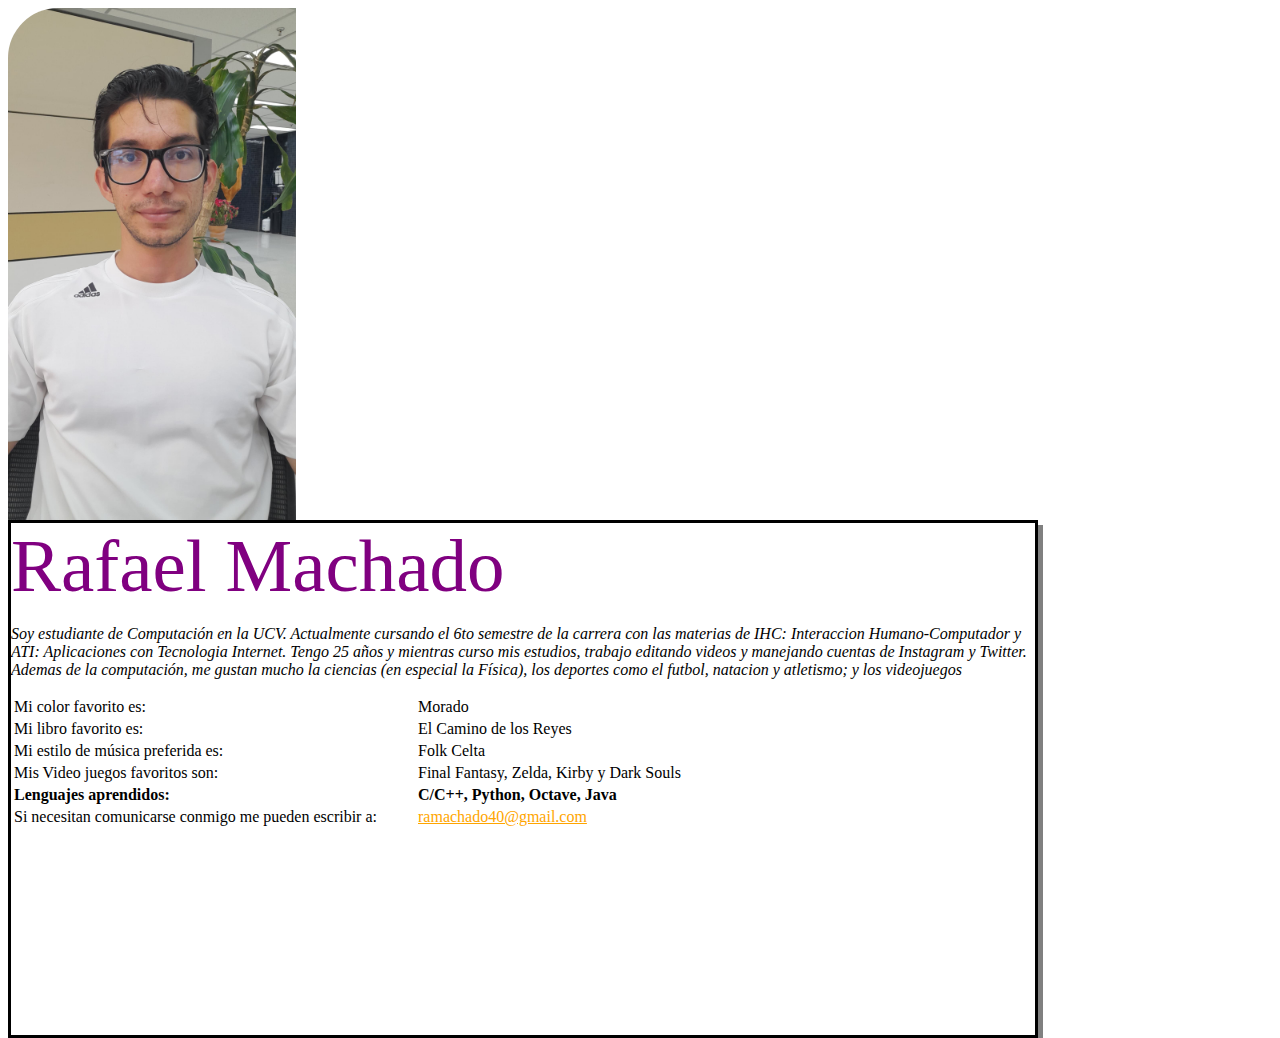
==== perfil.html @ bc963e93 "primera versión página perfil" ====
<!DOCTYPE html>
<html lang="es">
<head>
    <meta charset="UTF-8">
    <meta name="viewport" content="width=device-width, initial-scale=1.0">
    <title>Rafael Machado</title>
    <link rel="shortcut icon" href="http://www.ciens.ucv.ve/portalasig2/favicon.ico">
    <style>
        div {
            width: 1024px; 
            height: 512px; 
            float: left; 
            border-color: black; 
            border: solid;
            box-shadow: 5px 5px gray;
        }
        img {
            width: 288px; 
            height: 512px; 
            float: left; 
            padding: auto;
            border-top-left-radius: 50px;
        }

        .nombre{
            color: purple; 
            font-size: 75px; 
            margin: 0;
        }

        .descripcion{ 
            font-family: fantasy;
        }

        .td1{
            text-align: left; 
            width: 400px;
        }

        .td2{
            text-align: left;
        }
        a{
            color: orange;
        }
        a:visited{
            color:red;
        }
    </style>
</head>
<body>
    <img src="27344078.jpg">
    <div>
        <p class="nombre">Rafael Machado</p>
        <p class="descripcion"><em>Soy estudiante de Computaci&oacute;n en la UCV.
        Actualmente cursando el 6to semestre de la carrera con las materias de IHC: Interaccion Humano-Computador y ATI: Aplicaciones con Tecnologia Internet. Tengo 25 años y mientras curso
     mis estudios, trabajo editando videos y manejando cuentas de Instagram y Twitter. Ademas de la computaci&oacute;n, me gustan mucho la ciencias (en especial la F&iacute;sica), los deportes como el futbol, natacion y atletismo; y los videojuegos</em></p>
    <table>
        <tr>
            <td class="td1">Mi color favorito es:</td>
            <td class="td2" >Morado</td>
        </tr>
        <tr>
            <td class="td1">Mi libro favorito es:</td>
            <td class="td2">El Camino de los Reyes</td>
        </tr>
        <tr>
            <td class="td1">Mi estilo de música preferida es:</td>
            <td class="td2">Folk Celta</td>
        </tr>
        <tr>
            <td class="td1">Mis Video juegos favoritos son:</td>
            <td class="td2">Final Fantasy, Zelda, Kirby y Dark Souls</td>
        </tr>
        <tr>
            <td class="td1"><b>Lenguajes aprendidos:</b></td>
            <td class="td2"><b>C/C++, Python, Octave, Java</b></td>
        </tr>
        <tr>
            <td class="td1">Si necesitan comunicarse conmigo me pueden escribir a:</td>
            <td class="td2"><a href="mailto:ramachado40@gmail.com">ramachado40@gmail.com</a></td>
        </tr>
    </table>
</body>
</html>
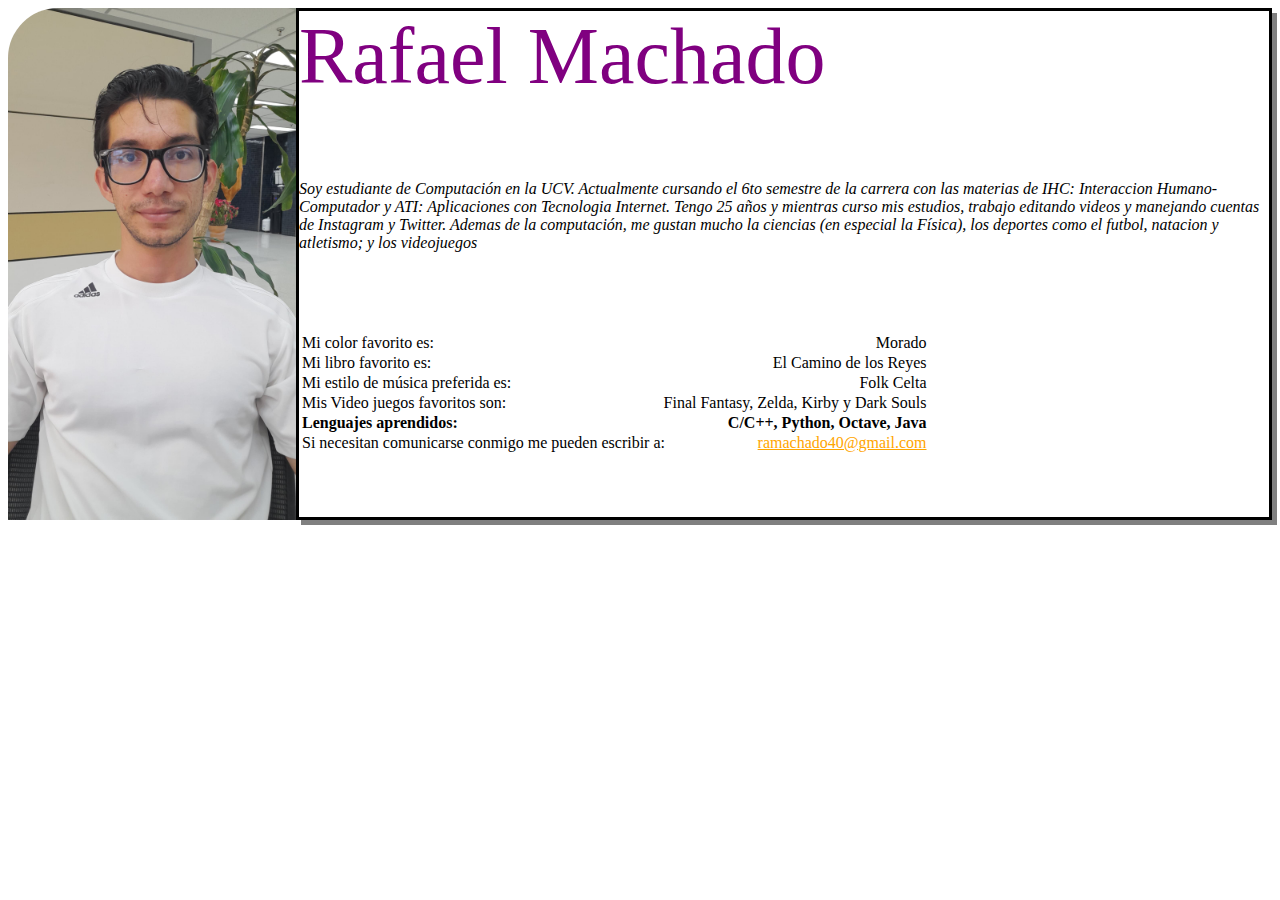
==== commit b7b8abc4: "versión reponsive" ====
--- a/perfil.html
+++ b/perfil.html
@@ -5,80 +5,45 @@
     <meta name="viewport" content="width=device-width, initial-scale=1.0">
     <title>Rafael Machado</title>
     <link rel="shortcut icon" href="http://www.ciens.ucv.ve/portalasig2/favicon.ico">
-    <style>
-        div {
-            width: 1024px; 
-            height: 512px; 
-            float: left; 
-            border-color: black; 
-            border: solid;
-            box-shadow: 5px 5px gray;
-        }
-        img {
-            width: 288px; 
-            height: 512px; 
-            float: left; 
-            padding: auto;
-            border-top-left-radius: 50px;
-        }
-
-        .nombre{
-            color: purple; 
-            font-size: 75px; 
-            margin: 0;
-        }
-
-        .descripcion{ 
-            font-family: fantasy;
-        }
-
-        .td1{
-            text-align: left; 
-            width: 400px;
-        }
-
-        .td2{
-            text-align: left;
-        }
-        a{
-            color: orange;
-        }
-        a:visited{
-            color:red;
-        }
-    </style>
+    <link rel="stylesheet" href="css/styles.css">
 </head>
-<body>
-    <img src="27344078.jpg">
-    <div>
+<body class="perfil">
+    <picture>
+        <source srcset="CEDULAPequeña.jpg" media="(min-width: 320px) and (max-width: 480px)" title="CEDULAPequeña">
+        <source srcset="CEDULAPequeña.jpg" media="(min-width: 481px) and (max-width: 768px)" title="CEDULAPequeña">
+        <source srcset="CEDULAGrande.jpg" media="(min-width: 769px) and (max-width: 1024px)" title="CEDULAGrande">
+        <source srcset="CEDULAGrande.jpg" media="(min-width: 1025px) and (max-width: 1200px)" title="CEDULAGrande">
+        <img class="mifoto" src="CEDULAGrande.jpg" alt="imagen principal" title="CEDULAGrande"> <!-- imagen principal -->
+    </picture>
+    <div class="midescripcion">
         <p class="nombre">Rafael Machado</p>
         <p class="descripcion"><em>Soy estudiante de Computaci&oacute;n en la UCV.
         Actualmente cursando el 6to semestre de la carrera con las materias de IHC: Interaccion Humano-Computador y ATI: Aplicaciones con Tecnologia Internet. Tengo 25 años y mientras curso
      mis estudios, trabajo editando videos y manejando cuentas de Instagram y Twitter. Ademas de la computaci&oacute;n, me gustan mucho la ciencias (en especial la F&iacute;sica), los deportes como el futbol, natacion y atletismo; y los videojuegos</em></p>
     <table>
         <tr>
-            <td class="td1">Mi color favorito es:</td>
-            <td class="td2" >Morado</td>
+            <td>Mi color favorito es:</td>
+            <td>Morado</td>
         </tr>
         <tr>
-            <td class="td1">Mi libro favorito es:</td>
-            <td class="td2">El Camino de los Reyes</td>
+            <td >Mi libro favorito es:</td>
+            <td >El Camino de los Reyes</td>
         </tr>
         <tr>
-            <td class="td1">Mi estilo de música preferida es:</td>
-            <td class="td2">Folk Celta</td>
+            <td>Mi estilo de música preferida es:</td>
+            <td>Folk Celta</td>
         </tr>
         <tr>
-            <td class="td1">Mis Video juegos favoritos son:</td>
-            <td class="td2">Final Fantasy, Zelda, Kirby y Dark Souls</td>
+            <td>Mis Video juegos favoritos son:</td>
+            <td>Final Fantasy, Zelda, Kirby y Dark Souls</td>
         </tr>
         <tr>
-            <td class="td1"><b>Lenguajes aprendidos:</b></td>
-            <td class="td2"><b>C/C++, Python, Octave, Java</b></td>
+            <td><b>Lenguajes aprendidos:</b></td>
+            <td><b>C/C++, Python, Octave, Java</b></td>
         </tr>
         <tr>
-            <td class="td1">Si necesitan comunicarse conmigo me pueden escribir a:</td>
-            <td class="td2"><a href="mailto:ramachado40@gmail.com">ramachado40@gmail.com</a></td>
+            <td>Si necesitan comunicarse conmigo me pueden escribir a:</td>
+            <td><a href="mailto:ramachado40@gmail.com">ramachado40@gmail.com</a></td>
         </tr>
     </table>
 </body>
--- a/css/styles.css
+++ b/css/styles.css
@@ -0,0 +1,211 @@
+.perfil{
+    display: flex;
+}
+.midescripcion {
+    display: flex;
+    flex-direction: row;
+    flex-wrap: wrap;
+    
+    border-color: black; 
+    border: solid;
+    box-shadow: 5px 5px gray;
+}
+.mifoto {
+    width: 288px; 
+    height: 512px; 
+    float: left;
+    padding: auto;
+    border-top-left-radius: 50px;
+}
+
+.nombre{
+    color: purple; 
+    font-size: 5em; 
+    margin: 0;
+    width: 100%;
+}
+
+.descripcion{ 
+    font-family: fantasy;
+    font-size: 1em;
+}
+table{
+    width: 65%;
+}
+tr{
+    display: flex;
+    width: 100%;
+    flex-wrap: nowrap;
+    justify-content: space-between;
+    font-size: 1em;
+}
+
+
+a{
+    color: orange;
+}
+a:visited{
+    color:red;
+}
+
+/*--------------------------------------------------------------------------------------------------*/
+.index{
+    display: flex;
+    flex-direction: column;
+    width: 1000px;
+    margin: 0;
+    padding: 0;
+    box-sizing: border-box;
+}
+
+nav{
+    position: relative;
+    top: 0;
+    left: 0;
+    width: 100%;
+    height: 100px;
+    vertical-align: middle;
+}
+.ulheader{
+    text-align: center;
+    display: flex;
+    list-style: none;
+    width: 100%;
+}
+.ulheader li{
+    flex-direction: column;
+    width: 33%;
+    background-color: rgb(41, 200, 199);;
+    border-right: solid 2px white;
+    text-align: center;
+
+}
+footer{
+    display: flex;
+    justify-content: center;
+    align-items: center;
+    background-color: rgb(41, 200, 199);
+    position: relative;
+    bottom: 0;
+    width: 100%;
+    height: 25px;
+    text-align: center;
+    vertical-align: middle;
+    clear: both;
+
+}
+li p{
+text-align: center;
+}
+
+nav{
+    width: 100%;
+}
+.dummys{
+    display: grid;
+    align-items: center;
+    grid-template-columns: 1fr 1fr 1fr 1fr;
+    grid-template-rows: 1fr 1fr 1fr;
+    grid-template-areas: 
+    "Rafael Francisca Andrea Yuritza"
+    "Luis Andres Wilmer Aliarly"
+    "Yeira Karissa Maikel Lyan";
+    list-style: none;
+    gap: .9em;
+   
+}
+.Rafael{
+    grid-area: Rafael;
+}
+.Francisca{
+    grid-area: Francisca;
+}
+.Andrea{
+    grid-area: Andrea;
+}
+.Yuritza{
+    grid-area: Yuritza;
+}
+.Luis{
+    grid-area: Luis;
+}
+.Andres{
+    grid-area: Andres;
+}
+.Wilmer{
+    grid-area: Wilmer;
+}
+.Aliarly{
+    grid-area: Aliarly;
+}
+.Yeira{
+    grid-area: Yeira;
+}
+.Karissa{
+    grid-area: Karissa;
+}
+.Maikel{
+    grid-area: Maikel;
+}
+.Lyan{
+    grid-area: Lyan;
+}
+.dummys li{
+    display: flex;
+    flex-direction: column;
+    overflow-y: hidden;
+    background-color: azure;
+    border: solid 1px rgb(220, 220, 220);
+    width: 100%;
+    height: 100%;
+    align-items: center;
+    position: relative;
+}
+
+.dummys li:hover{
+  /*  animation-name:  zoo;
+    animation-fill-mode: forwards;
+    animation-duration: 2s;*/
+    transform: scale(1.15) rotate(10deg);
+    background-color:  #99c5dd;
+    transition: transform 1.5s;
+}
+
+/*
+@keyframes zoo {
+    from{
+        transform: scale(1), rotate(0deg);
+    }
+    to{
+        transform: scale(1.15) rotate(10deg);
+        
+    }
+}*/
+    
+
+
+img{
+    width: 180px;
+    height: 190px;
+  
+}
+@media (min-width: 320px) and (max-width: 480px) {
+    .mifoto {
+        background: url(../CEDULAPequeña.jpg);
+    }
+}
+@media (min-width: 481px) and (max-width: 768px) {
+    .mifoto{
+        background: url(../CEDULAPequeña.jpg);
+    }
+}
+@media (min-width: 769px) and (max-width: 1024px) {
+    .mifoto{
+        background: url(../CEDULAGrande.jpg);
+    }
+}
+@media (min-width: 1025px) and (max-width: 1200px) {
+    .mifoto{
+        background: url(../CEDULAGrande.jpg);
+    }
+}
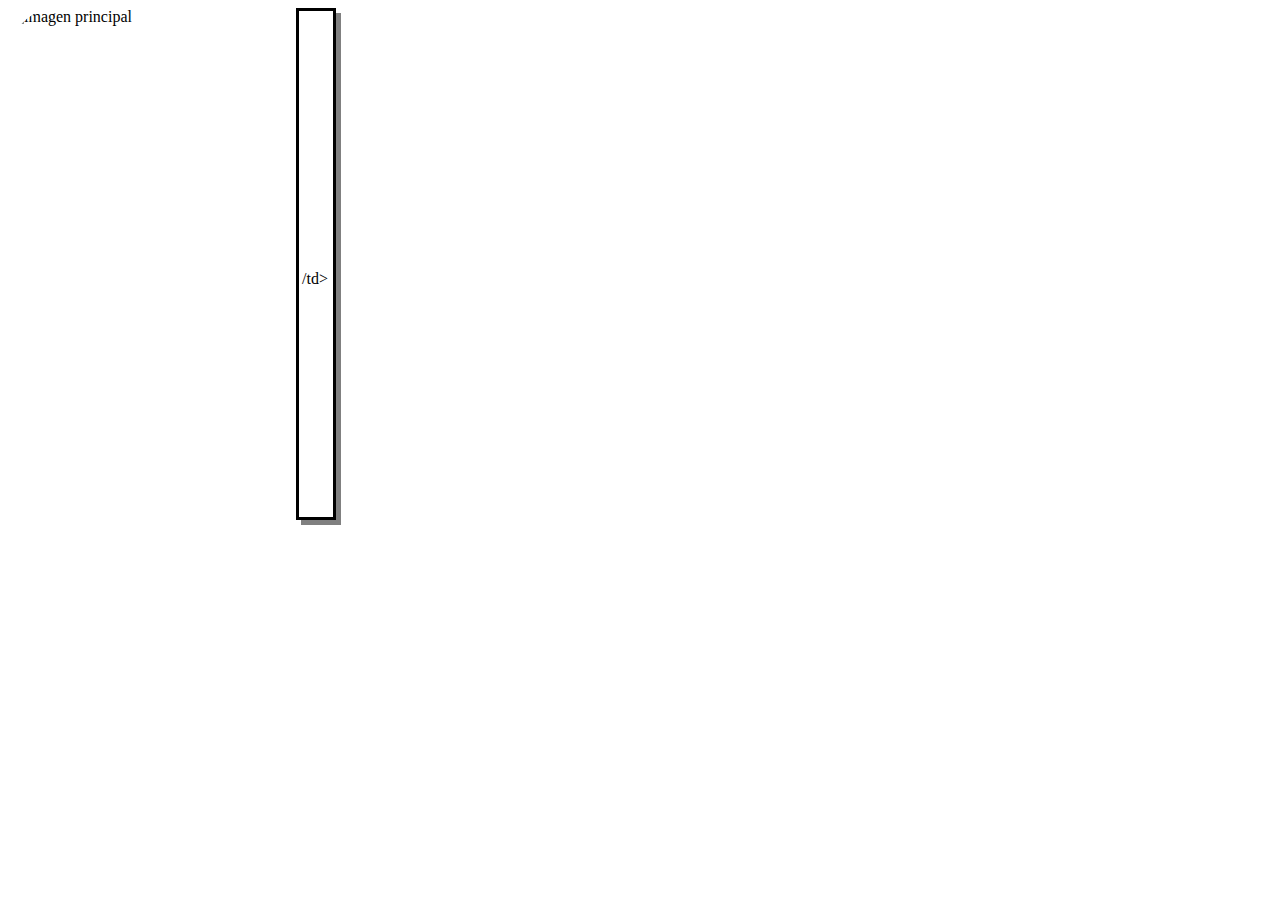
==== commit 5f4f2456: "configuración desde javascript" ====
--- a/perfil.html
+++ b/perfil.html
@@ -6,6 +6,7 @@
     <title>Rafael Machado</title>
     <link rel="shortcut icon" href="http://www.ciens.ucv.ve/portalasig2/favicon.ico">
     <link rel="stylesheet" href="css/styles.css">
+    <script src="js/index.js"></script>
 </head>
 <body class="perfil">
     <picture>
@@ -13,38 +14,37 @@
         <source srcset="CEDULAPequeña.jpg" media="(min-width: 481px) and (max-width: 768px)" title="CEDULAPequeña">
         <source srcset="CEDULAGrande.jpg" media="(min-width: 769px) and (max-width: 1024px)" title="CEDULAGrande">
         <source srcset="CEDULAGrande.jpg" media="(min-width: 1025px) and (max-width: 1200px)" title="CEDULAGrande">
-        <img class="mifoto" src="CEDULAGrande.jpg" alt="imagen principal" title="CEDULAGrande"> <!-- imagen principal -->
+        <img class="mifoto" src="" alt="imagen principal" title="CEDULAGrande"> <!-- imagen principal -->
     </picture>
     <div class="midescripcion">
-        <p class="nombre">Rafael Machado</p>
-        <p class="descripcion"><em>Soy estudiante de Computaci&oacute;n en la UCV.
-        Actualmente cursando el 6to semestre de la carrera con las materias de IHC: Interaccion Humano-Computador y ATI: Aplicaciones con Tecnologia Internet. Tengo 25 años y mientras curso
-     mis estudios, trabajo editando videos y manejando cuentas de Instagram y Twitter. Ademas de la computaci&oacute;n, me gustan mucho la ciencias (en especial la F&iacute;sica), los deportes como el futbol, natacion y atletismo; y los videojuegos</em></p>
+        <p id="nombre" class="nombre"></p>
+        <p id="descripcion" class="descripcion"></p>
     <table>
         <tr>
-            <td>Mi color favorito es:</td>
-            <td>Morado</td>
+            <td id="color"></td>
+            <td></td>
         </tr>
         <tr>
-            <td >Mi libro favorito es:</td>
-            <td >El Camino de los Reyes</td>
+            <td id="libro"></td>
+            <td ></td>
         </tr>
         <tr>
-            <td>Mi estilo de música preferida es:</td>
-            <td>Folk Celta</td>
+            <td id="musica">/td>
+            <td></td>
         </tr>
         <tr>
-            <td>Mis Video juegos favoritos son:</td>
-            <td>Final Fantasy, Zelda, Kirby y Dark Souls</td>
+            <td id="videojuegos"></td>
+            <td></td>
         </tr>
         <tr>
-            <td><b>Lenguajes aprendidos:</b></td>
-            <td><b>C/C++, Python, Octave, Java</b></td>
+            <td id="lenguajes"></td>
+            <td><b></b></td>
         </tr>
         <tr>
-            <td>Si necesitan comunicarse conmigo me pueden escribir a:</td>
-            <td><a href="mailto:ramachado40@gmail.com">ramachado40@gmail.com</a></td>
+            <td id="mail"></td>
+            <td><a href="mailto:"></a></td>
         </tr>
     </table>
+    <script defer onload="estructuraPerfil()"></script>
 </body>
 </html>
--- a/css/styles.css
+++ b/css/styles.css
@@ -73,11 +73,12 @@
     width: 100%;
 }
 .ulheader li{
-    flex-direction: column;
+    
     width: 33%;
     background-color: rgb(41, 200, 199);;
     border-right: solid 2px white;
     text-align: center;
+    justify-content: center;
 
 }
 footer{
@@ -95,8 +96,10 @@
 
 }
 li p{
-text-align: center;
-}
+    justify-content: center;
+    text-align: center;
+}
+
 
 nav{
     width: 100%;
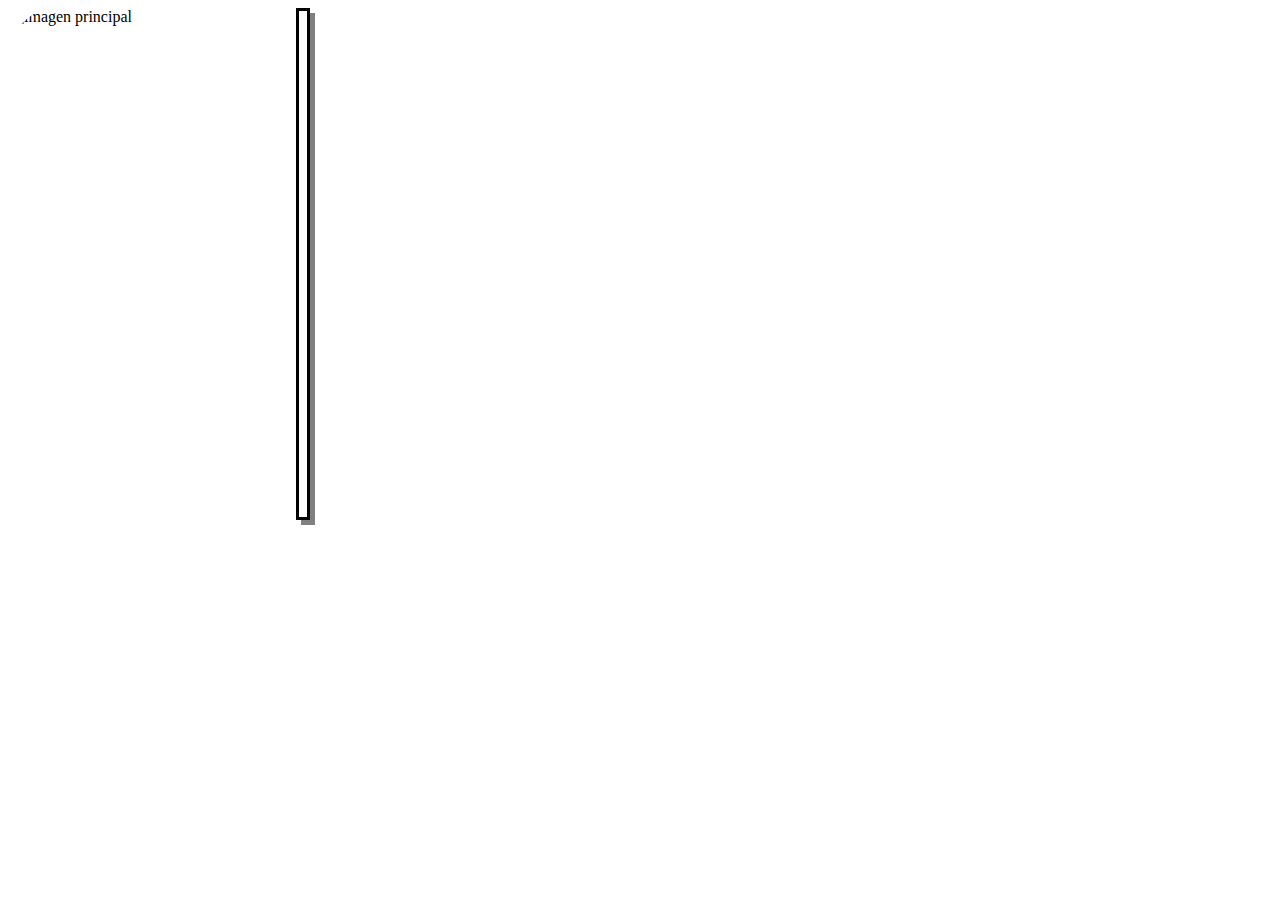
==== commit 192961a8: "perfil con información dinámica" ====
--- a/perfil.html
+++ b/perfil.html
@@ -10,11 +10,11 @@
 </head>
 <body class="perfil">
     <picture>
-        <source srcset="CEDULAPequeña.jpg" media="(min-width: 320px) and (max-width: 480px)" title="CEDULAPequeña">
-        <source srcset="CEDULAPequeña.jpg" media="(min-width: 481px) and (max-width: 768px)" title="CEDULAPequeña">
-        <source srcset="CEDULAGrande.jpg" media="(min-width: 769px) and (max-width: 1024px)" title="CEDULAGrande">
-        <source srcset="CEDULAGrande.jpg" media="(min-width: 1025px) and (max-width: 1200px)" title="CEDULAGrande">
-        <img class="mifoto" src="" alt="imagen principal" title="CEDULAGrande"> <!-- imagen principal -->
+        <source srcset="" media="(min-width: 320px) and (max-width: 480px)" title="CEDULAPequeña">
+        <source srcset="" media="(min-width: 481px) and (max-width: 768px)" title="CEDULAPequeña">
+        <source srcset="" media="(min-width: 769px) and (max-width: 1024px)" title="CEDULAGrande">
+        <source srcset="" media="(min-width: 1025px) and (max-width: 1200px)" title="CEDULAGrande">
+        <img id="fotoPerfil" class="mifoto" alt="imagen principal" title="CEDULAGrande"> <!-- imagen principal -->
     </picture>
     <div class="midescripcion">
         <p id="nombre" class="nombre"></p>
@@ -22,29 +22,30 @@
     <table>
         <tr>
             <td id="color"></td>
-            <td></td>
+            <td id="colorr"></td>
         </tr>
         <tr>
             <td id="libro"></td>
-            <td ></td>
+            <td id="libror" ></td>
         </tr>
         <tr>
-            <td id="musica">/td>
-            <td></td>
+            <td id="musica"></td>
+            <td id="musicar"></td>
         </tr>
         <tr>
             <td id="videojuegos"></td>
-            <td></td>
+            <td id="videojuegosr"></td>
         </tr>
         <tr>
             <td id="lenguajes"></td>
-            <td><b></b></td>
+            <td id="lenguajesr"><b></b></td>
         </tr>
         <tr>
             <td id="mail"></td>
-            <td><a href="mailto:"></a></td>
+           
         </tr>
     </table>
     <script defer onload="estructuraPerfil()"></script>
+    <script defer onload="cargarPerfil()"></script>
 </body>
 </html>
--- a/css/styles.css
+++ b/css/styles.css
@@ -192,7 +192,7 @@
     height: 190px;
   
 }
-@media (min-width: 320px) and (max-width: 480px) {
+/*@media (min-width: 320px) and (max-width: 480px) {
     .mifoto {
         background: url(../CEDULAPequeña.jpg);
     }
@@ -211,4 +211,4 @@
     .mifoto{
         background: url(../CEDULAGrande.jpg);
     }
-}
+}*/
